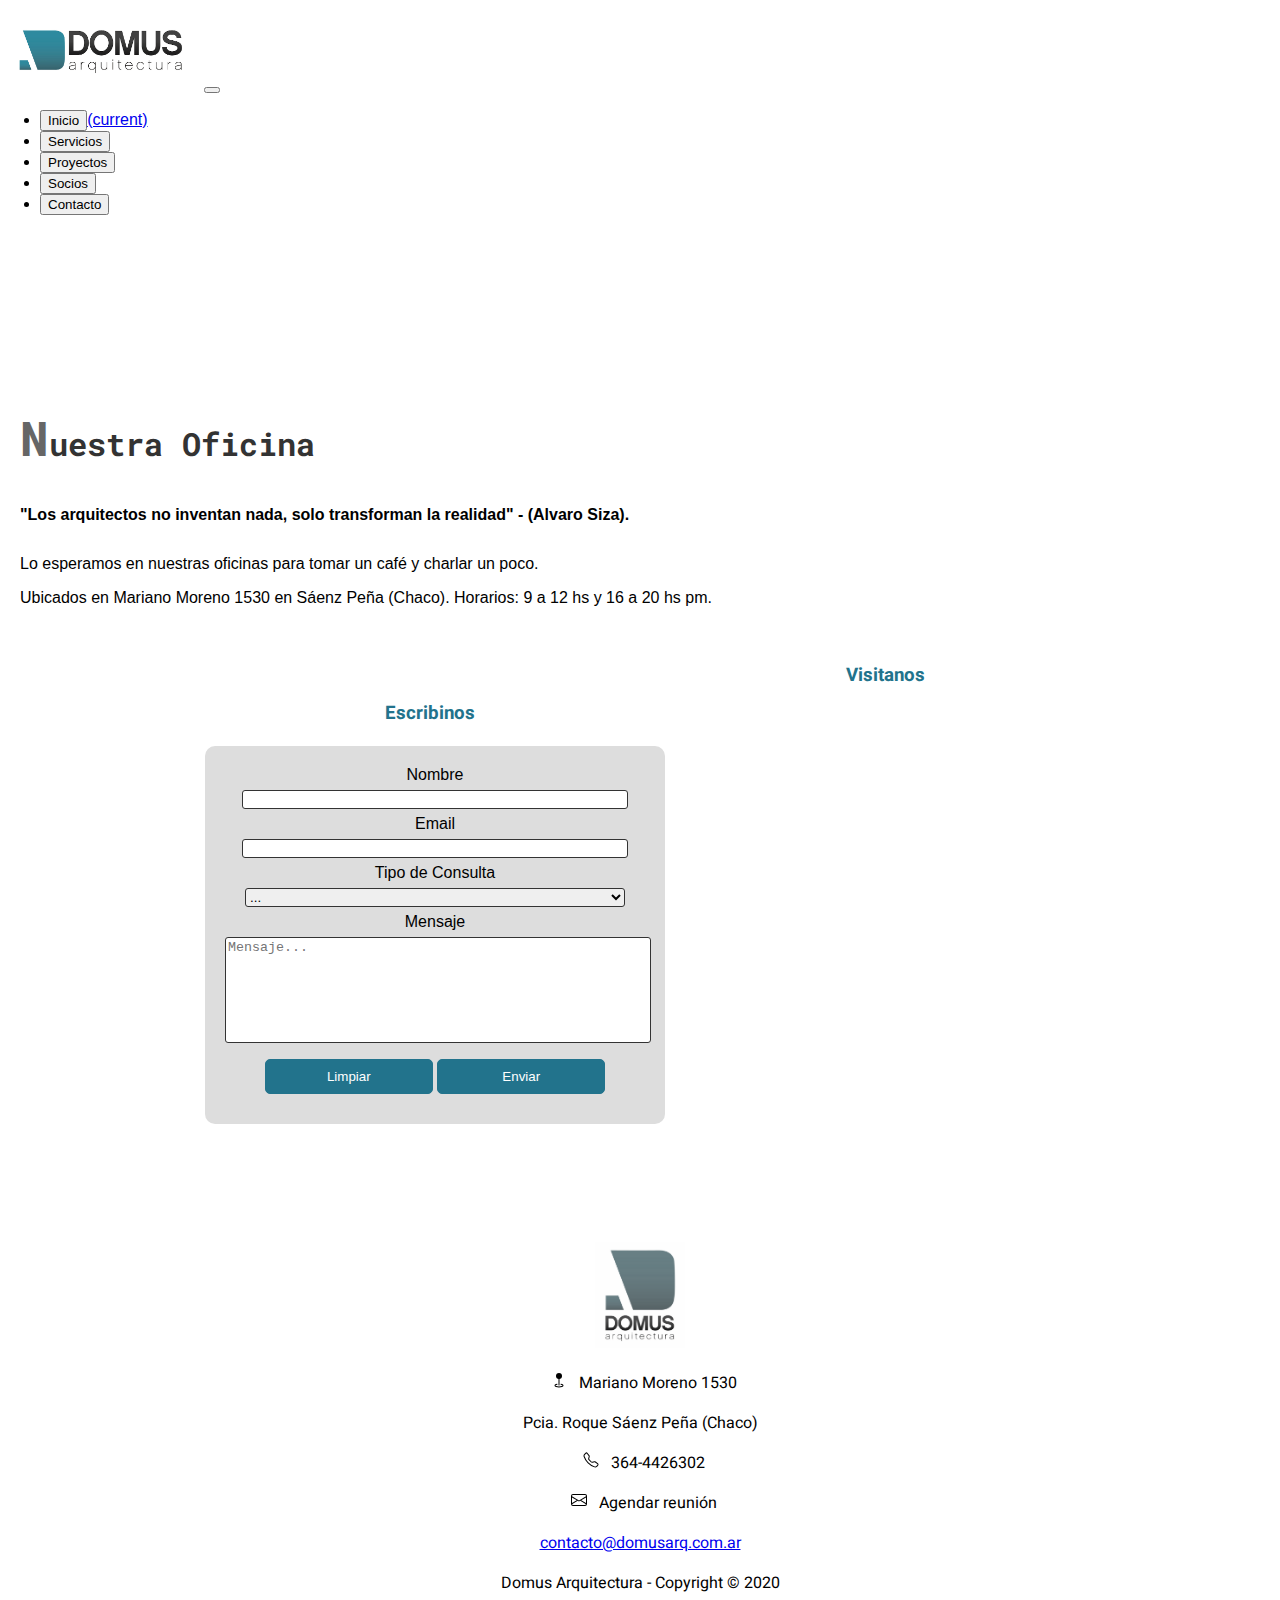
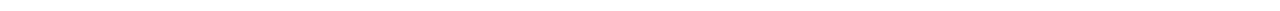
==== contacto.html @ 7592134b "moficacion de footer y menu" ====
<!DOCTYPE html>
<html lang="en">
<head>
	<meta charset="UTF-8">
	<meta name="description" content="Vení a Domus Arquitectura y convirtamos tus ideas en Proyectos">
	<meta name="keywords" content="Domus, Arquitectura, Sáenz Peña, Chaco, Proyectos">
	<title>Domus Arq | Desde Chaco para todo el mundo</title>
	<link rel="stylesheet" href="css/style.css" type="text/css">
	<link href="https://fonts.googleapis.com/css2?family=Heebo:wght@600&family=Roboto+Mono&display=swap" rel="stylesheet">
	<meta name="viewport" content="width=device-width, initial-scale=1.0">
	<link rel="stylesheet" href="https://stackpath.bootstrapcdn.com/bootstrap/4.5.0/css/bootstrap.min.css" integrity="sha384-9aIt2nRpC12Uk9gS9baDl411NQApFmC26EwAOH8WgZl5MYYxFfc+NcPb1dKGj7Sk" crossorigin="anonymous">
</head>
<body>
	<!-- Logo del sitio y menú -->
	<header>
		<nav class="navbar navbar-expand-lg navbar-light bg-white fixed-top">
			<a class="navbar-brand" href="index.html"><img class="header__logo" src="img/logo-domus.jpg" alt="Domus Arquitectura"></a>
			<button class="navbar-toggler" type="button" data-toggle="collapse" data-target="#navbarTogglerDemo02" aria-controls="navbarTogglerDemo02" aria-expanded="false" aria-label="Toggle navigation"><span class="navbar-toggler-icon"></span>
			</button>
	  
			<div class="collapse navbar-collapse pt-2" id="navbarTogglerDemo02">
			  <ul class="navbar-nav ml-auto mt-2 mt-lg-0">
				<li class="nav-item">
				  <a class="nav-link" href="index.html"><button type="button" class="btn btn-outline-info">Inicio</button><span class="sr-only">(current)</span></a>
				</li>
				<li class="nav-item">
				  <a class="nav-link" href="servicios.html"><button type="button" class="btn btn-outline-info">Servicios</button></a>
				</li>
				<li class="nav-item">
				  <a class="nav-link" href="proyectos.html"><button type="button" class="btn btn-outline-info">Proyectos</button></a>
				</li>
				<li class="nav-item">
				  <a class="nav-link" href="nosotros.html"><button type="button" class="btn btn-outline-info">Socios</button></a>
				</li>
				<li class="nav-item">
				  <a class="nav-link" href="contacto.html"><button type="button" class="btn btn-outline-info active">Contacto</button></a>
				</li>
			  </ul>
			</div>
		</nav>
	</header>

	<!-- Cuerpo del Sitio -->
	<main>
		<section>
			<div class="container main__intro">
				<div class="main__intro__titulo"><h1>Nuestra Oficina</h1></div>
					<p class="main__intro__texto">"Los arquitectos no inventan nada, solo transforman la realidad" - (Alvaro Siza).</p>
					<p class="lead">Lo esperamos en nuestras oficinas para tomar un café y charlar un poco.</p>
					<p class="lead">Ubicados en Mariano Moreno 1530 en Sáenz Peña (Chaco). Horarios: 9 a 12 hs y 16 a 20 hs pm. </p>
			</div>
			<div class="seccion__flex">
				<div class="seccion__contacto">
					<h3>Escribinos</h3>
					<form class="form" action="">
						<label for="nombre">Nombre</label>
						<input class="form__input" type="text" name="nombre" id="nombre">

						<label for="email">Email</label>
						<input class="form__input" type="email" name="email" id="email">

						<label for="consulta">Tipo de Consulta</label>
							<select class="form__input__select" name="consulta" id="consulta">
								<option value="">...</option>
								<option value="proyecto">Proyecto</option>
								<option value="direccion">Dirección</option>
								<option value="construccion">Construcción</option>
								<option value="refaccion">Refacción</option>
								<option value="reunion">Reunión</option>
								<option value="otro">Otro</option>
							</select>

						<label for="mensaje">Mensaje</label>
						<textarea class="form__textarea" name="mensaje" id="mensaje" placeholder="Mensaje..."></textarea>

						<input class="form__input" type="reset" name="limpiar" value="Limpiar">
						<input class="form__input" type="submit" name="enviar" value="Enviar">
					</form>
				</div>	
				<div class="contacto">
					<h3>Visitanos</h3>
					<iframe src="https://www.google.com/maps/embed?pb=!1m14!1m8!1m3!1d14247.858679853553!2d-60.4374865!3d-26.7773961!3m2!1i1024!2i768!4f13.1!3m3!1m2!1s0x0%3A0xf08e684f7ecd1f98!2sDomus%20Arquitectura!5e0!3m2!1ses-419!2sar!4v1594146013656!5m2!1ses-419!2sar" width="420" height="450" frameborder="0" style="border:0; border-radius: 10px;" allowfullscreen="" aria-hidden="false" tabindex="0"></iframe>
				</div>
			</div>	
		</section>
	</main>

	<!-- Pie del sitio -->
	<footer class="footer bg-dark text-muted">
		<div class="container">
			<div class="row py-5">
			  <div class="col-md-4">
				<div>
				  <a href="index.html"><img src="img/logo-footer.jpg" class="rounded mx-auto img-thumbnail footer__img" alt="domus arquitectura"></a>
				</div>
			  </div>
			  <div class="col-md-4">
				<p class="font-weight-bold text-white"><svg width="2em" height="1em" viewBox="0 0 16 16" class="bi bi-geo" fill="currentColor" xmlns="http://www.w3.org/2000/svg">
				  <path d="M11 4a3 3 0 1 1-6 0 3 3 0 0 1 6 0z"/>
				  <path d="M7.5 4h1v9a.5.5 0 0 1-1 0V4z"/>
				  <path fill-rule="evenodd" d="M6.489 12.095a.5.5 0 0 1-.383.594c-.565.123-1.003.292-1.286.472-.302.192-.32.321-.32.339 0 .013.005.085.146.21.14.124.372.26.701.382.655.246 1.593.408 2.653.408s1.998-.162 2.653-.408c.329-.123.56-.258.701-.382.14-.125.146-.197.146-.21 0-.018-.018-.147-.32-.339-.283-.18-.721-.35-1.286-.472a.5.5 0 1 1 .212-.977c.63.137 1.193.34 1.61.606.4.253.784.645.784 1.182 0 .402-.219.724-.483.958-.264.235-.618.423-1.013.57-.793.298-1.855.472-3.004.472s-2.21-.174-3.004-.471c-.395-.148-.749-.336-1.013-.571-.264-.234-.483-.556-.483-.958 0-.537.384-.929.783-1.182.418-.266.98-.47 1.611-.606a.5.5 0 0 1 .595.383z"/>
				</svg> Mariano Moreno 1530</p>
				<p>Pcia. Roque Sáenz Peña (Chaco)</p>
				<p class="text-white"><svg width="2em" height="1em" viewBox="0 0 16 16" class="bi bi-telephone" fill="currentColor" xmlns="http://www.w3.org/2000/svg">
				  <path fill-rule="evenodd" d="M3.925 1.745a.636.636 0 0 0-.951-.059l-.97.97c-.453.453-.62 1.095-.421 1.658A16.47 16.47 0 0 0 5.49 10.51a16.471 16.471 0 0 0 6.196 3.907c.563.198 1.205.032 1.658-.421l.97-.97a.636.636 0 0 0-.06-.951l-2.162-1.682a.636.636 0 0 0-.544-.115l-2.052.513a1.636 1.636 0 0 1-1.554-.43L5.64 8.058a1.636 1.636 0 0 1-.43-1.554l.513-2.052a.636.636 0 0 0-.115-.544L3.925 1.745zM2.267.98a1.636 1.636 0 0 1 2.448.153l1.681 2.162c.309.396.418.913.296 1.4l-.513 2.053a.636.636 0 0 0 .167.604L8.65 9.654a.636.636 0 0 0 .604.167l2.052-.513a1.636 1.636 0 0 1 1.401.296l2.162 1.681c.777.604.849 1.753.153 2.448l-.97.97c-.693.693-1.73.998-2.697.658a17.47 17.47 0 0 1-6.571-4.144A17.47 17.47 0 0 1 .639 4.646c-.34-.967-.035-2.004.658-2.698l.97-.969z"/>
				</svg> 364-4426302</p>
			  </div>
			  <div class="col-md-4">
				<p class="font-weight-bold text-white"><svg width="2em" height="1em" viewBox="0 0 16 16" class="bi bi-envelope" fill="currentColor" xmlns="http://www.w3.org/2000/svg">
				  <path fill-rule="evenodd" d="M0 4a2 2 0 0 1 2-2h12a2 2 0 0 1 2 2v8a2 2 0 0 1-2 2H2a2 2 0 0 1-2-2V4zm2-1a1 1 0 0 0-1 1v.217l7 4.2 7-4.2V4a1 1 0 0 0-1-1H2zm13 2.383l-4.758 2.855L15 11.114v-5.73zm-.034 6.878L9.271 8.82 8 9.583 6.728 8.82l-5.694 3.44A1 1 0 0 0 2 13h12a1 1 0 0 0 .966-.739zM1 11.114l4.758-2.876L1 5.383v5.73z"/>
				</svg> Agendar reunión</p>
				<p class="footer__mail"><a class="text-muted" href="mailto:contacto@domusarq.com.ar">contacto@domusarq.com.ar</a></p>
			  </div>
			</div>
			<div class="row py-3 border-top">
			  <p class="font-weight-lighter mx-auto">Domus Arquitectura - Copyright © 2020</p>
			</div>
		</div>
	</footer>

	<script src="https://code.jquery.com/jquery-3.5.1.slim.min.js" integrity="sha384-DfXdz2htPH0lsSSs5nCTpuj/zy4C+OGpamoFVy38MVBnE+IbbVYUew+OrCXaRkfj" crossorigin="anonymous"></script>
	<script src="https://cdn.jsdelivr.net/npm/popper.js@1.16.0/dist/umd/popper.min.js" integrity="sha384-Q6E9RHvbIyZFJoft+2mJbHaEWldlvI9IOYy5n3zV9zzTtmI3UksdQRVvoxMfooAo" crossorigin="anonymous"></script>
	<script src="https://stackpath.bootstrapcdn.com/bootstrap/4.5.0/js/bootstrap.min.js" integrity="sha384-OgVRvuATP1z7JjHLkuOU7Xw704+h835Lr+6QL9UvYjZE3Ipu6Tp75j7Bh/kR0JKI" crossorigin="anonymous"></script>
</body>
</html>
---- css/style.css ----
@charset "UTF-8";
/* Colores */
/* Tipografías */
/* Estilos Generales */
body {
  margin: 0px;
  padding: 0px;
  font-family: Arial, Helvetica, sans-serif; }

h1 {
  color: #333333;
  font-family: "Roboto Mono", monospace; }

h2 {
  color: #22738C;
  font-family: "Roboto Mono", monospace; }

h3 {
  color: #22738C;
  font-family: "Heebo", sans-serif; }

/* Header General */
.header__logo {
  width: 200px;
  margin-top: 10px; }

/* Intro General */
.main__intro {
  padding: 20px;
  margin-top: 150px; }
  .main__intro .main__intro__titulo::first-letter {
    font-size: 3rem;
    color: #666666; }
  .main__intro .main__intro__texto {
    font-weight: bold;
    line-height: 3; }

/* Bloque Flex General */
.seccion__flex {
  display: flex;
  flex-wrap: wrap;
  justify-content: center;
  align-items: center;
  text-align: center; }
  .seccion__flex .seccion__flex__proyecto {
    width: 250px;
    height: auto;
    border: 1px solid grey;
    border-radius: 5px;
    margin: 30px;
    padding: 20px; }
  .seccion__flex .seccion__flex__img {
    width: 200px;
    margin-bottom: 15px; }

/* Nosotros General */
.card {
  width: 250px; }

/* Header Home */
.header__intro {
  height: 700px;
  padding: 200px 20px 0 20px;
  margin-top: 100px;
  background-image: url("../img/fondo-intro.jpg");
  background-position: center;
  background-size: cover;
  text-align: center; }
  .header__intro .header__intro__titulo {
    font-size: 50px;
    background-color: white; }
  .header__intro .header__intro__boton {
    text-decoration: none;
    text-transform: uppercase;
    color: #333333;
    font-family: "Roboto Mono", monospace;
    background-color: white;
    border-radius: 5px; }

/* Servicios Home */
.seccion__servicios {
  height: 100%;
  padding: 100px 20px 100px 20px;
  text-align: center; }

/* Proyectos Home */
.seccion__proyectos {
  height: 630px;
  padding: 80px 20px 0 20px;
  background-color: #dae1e7;
  text-align: center;
  background-image: linear-gradient(#dae1e7, white); }
  .seccion__proyectos .grid__proyectos {
    display: grid;
    width: 100%;
    height: 430px;
    grid-template-columns: 25% 25% 25% 25%;
    grid-template-rows: 33% 33% 33%;
    grid-gap: 5px;
    justify-content: stretch; }
  .seccion__proyectos .grid__proyecto__img {
    width: 100%;
    height: 100%;
    object-fit: cover;
    border-radius: 5px;
    opacity: 0.7; }
  .seccion__proyectos .grid__proyecto__img:hover {
    opacity: 1;
    transform: translate(2px, 2px); }
  .seccion__proyectos .grid__proyecto__img__vertical1 {
    grid-row: 1 / 3; }
  .seccion__proyectos .grid__proyecto__img__vertical2 {
    grid-row: 2 / 4; }
  .seccion__proyectos .grid__proyecto__img__horizontal {
    grid-column: 3 / 5; }

/* Contacto */
.seccion__contacto {
  width: 450px;
  padding: 20px; }

.form {
  width: 420px;
  padding: 20px;
  border-radius: 10px;
  margin: auto;
  background-color: #ddd; }
  .form .form__estilos__bordes, .form .form__input[type="text"], .form .form__input[type="email"], .form .form__input__select, .form .form__textarea {
    border: 1px solid #333333;
    border-radius: 3px;
    margin: 6px 0; }
  .form .form__input[type="text"], .form .form__input[type="email"], .form .form__input__select {
    width: 380px; }
  .form .form__textarea {
    width: 100%;
    height: 100px;
    resize: none;
    display: block; }
  .form .form__input[type="submit"], .form .form__input[type="reset"] {
    width: 40%;
    height: 35px;
    border: 1px solid #22738C;
    border-radius: 5px;
    color: #fff;
    background-color: #22738C;
    margin: 10px 0; }
  .form .form__input[type="submit"]:hover {
    cursor: pointer;
    background-color: #22738C; }

/* Footer */
.footer {
  font-family: "Heebo", sans-serif;
  text-align: center;
  margin-top: 80px; }
  .footer .footer__img {
    width: 90px;
    filter: grayscale(80%); }
  .footer .footer__img:hover {
    filter: none; }

.footer__datos--dir {
  color: lightgrey; }

.footer__datos--tel {
  color: black; }

.footer__datos--rrss {
  color: #17a2b8; }
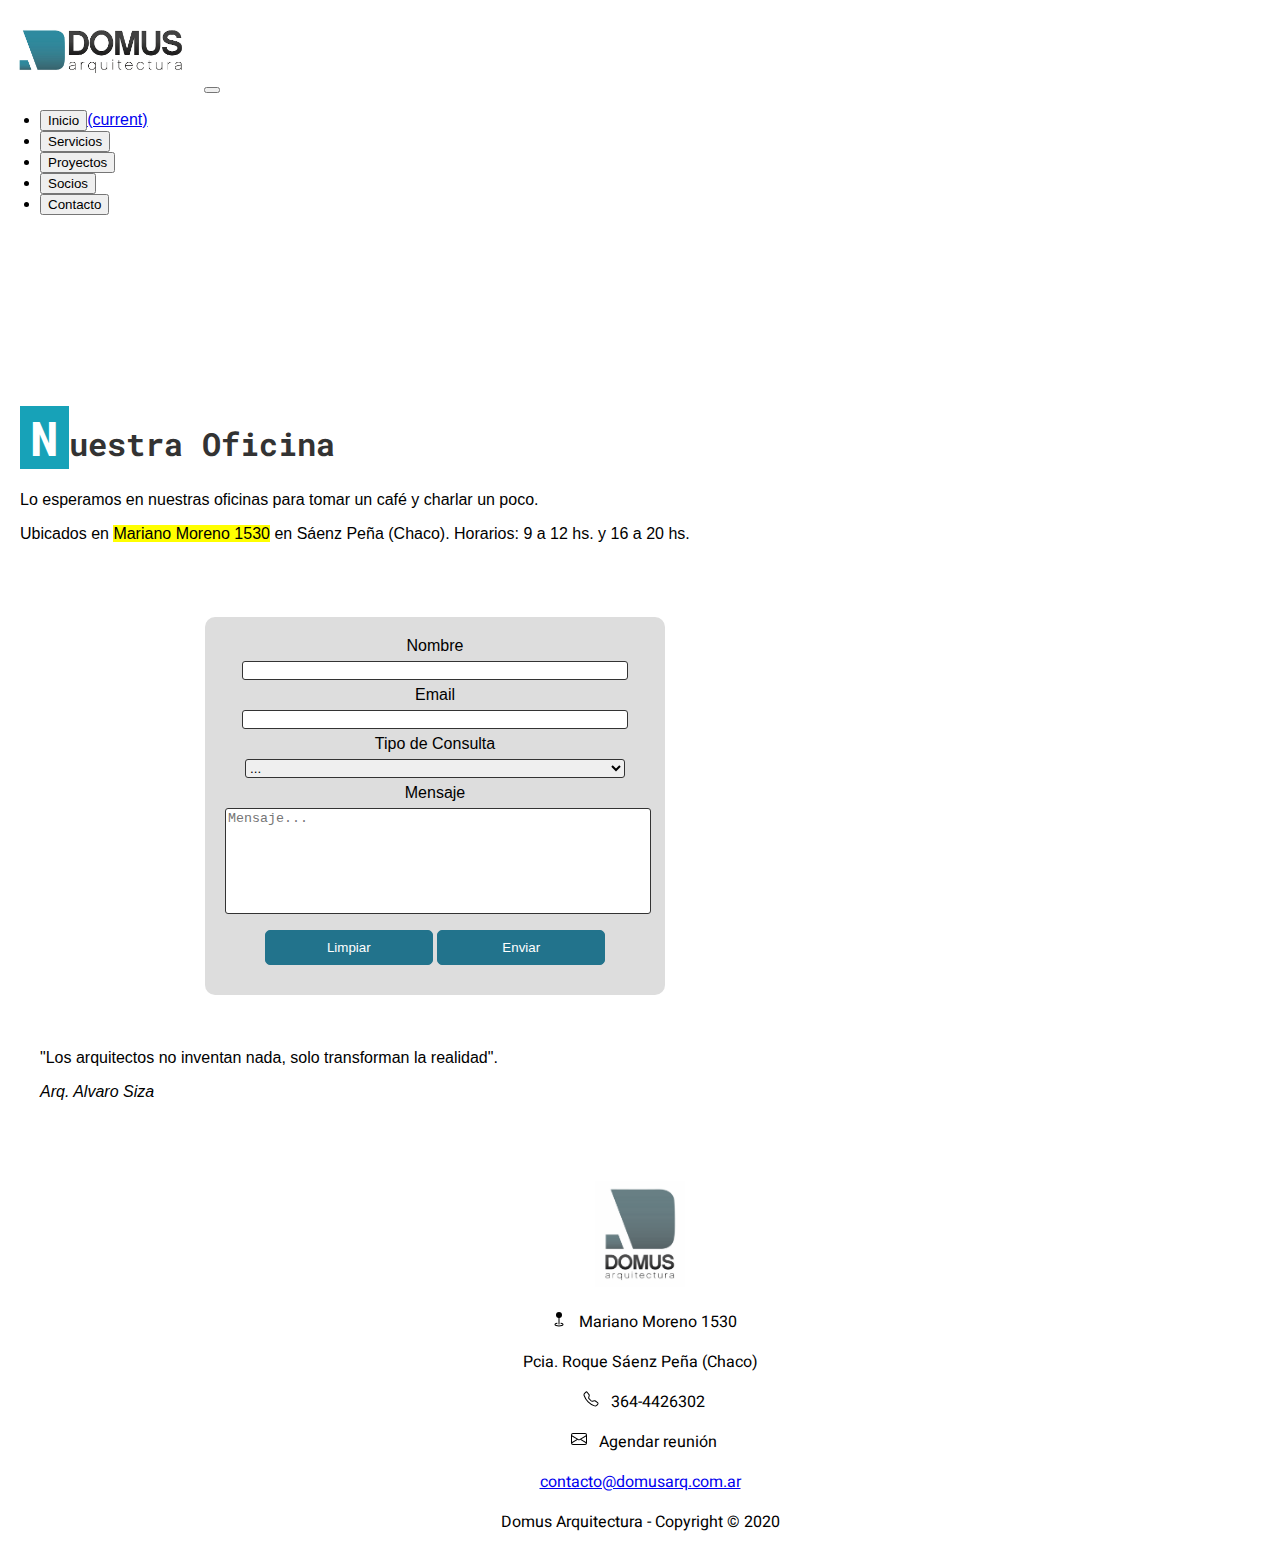
==== commit 8912c809: "modificaciones varias" ====
--- a/contacto.html
+++ b/contacto.html
@@ -44,14 +44,14 @@
 	<main>
 		<section>
 			<div class="container main__intro">
-				<div class="main__intro__titulo"><h1>Nuestra Oficina</h1></div>
-					<p class="main__intro__texto">"Los arquitectos no inventan nada, solo transforman la realidad" - (Alvaro Siza).</p>
-					<p class="lead">Lo esperamos en nuestras oficinas para tomar un café y charlar un poco.</p>
-					<p class="lead">Ubicados en Mariano Moreno 1530 en Sáenz Peña (Chaco). Horarios: 9 a 12 hs y 16 a 20 hs pm. </p>
+				<div class="main__intro__titulo mb-5">
+					<h1>Nuestra Oficina</h1>
+				</div>
+				<p class="lead">Lo esperamos en nuestras oficinas para tomar un café y charlar un poco.</p>
+				<p class="lead">Ubicados en <mark>Mariano Moreno 1530</mark> en Sáenz Peña (Chaco). Horarios: 9 a 12 hs. y 16 a 20 hs.</p>
 			</div>
 			<div class="seccion__flex">
 				<div class="seccion__contacto">
-					<h3>Escribinos</h3>
 					<form class="form" action="">
 						<label for="nombre">Nombre</label>
 						<input class="form__input" type="text" name="nombre" id="nombre">
@@ -78,10 +78,20 @@
 					</form>
 				</div>	
 				<div class="contacto">
-					<h3>Visitanos</h3>
 					<iframe src="https://www.google.com/maps/embed?pb=!1m14!1m8!1m3!1d14247.858679853553!2d-60.4374865!3d-26.7773961!3m2!1i1024!2i768!4f13.1!3m3!1m2!1s0x0%3A0xf08e684f7ecd1f98!2sDomus%20Arquitectura!5e0!3m2!1ses-419!2sar!4v1594146013656!5m2!1ses-419!2sar" width="420" height="450" frameborder="0" style="border:0; border-radius: 10px;" allowfullscreen="" aria-hidden="false" tabindex="0"></iframe>
 				</div>
 			</div>	
+
+			<div class="container pt-3">
+				<div class="row">
+					<div class="card-body">
+						<blockquote class="blockquote mb-0">
+						  <p>"Los arquitectos no inventan nada, solo transforman la realidad".</p>
+						  <footer class="blockquote-footer"><cite>Arq. Alvaro Siza</cite></footer>
+						</blockquote>
+					  </div>
+				</div>
+			</div>
 		</section>
 	</main>
 
@@ -90,7 +100,7 @@
 		<div class="container">
 			<div class="row py-5">
 			  <div class="col-md-4">
-				<div>
+				<div class="pb-4">
 				  <a href="index.html"><img src="img/logo-footer.jpg" class="rounded mx-auto img-thumbnail footer__img" alt="domus arquitectura"></a>
 				</div>
 			  </div>
--- a/css/style.css
+++ b/css/style.css
@@ -30,7 +30,9 @@
   margin-top: 150px; }
   .main__intro .main__intro__titulo::first-letter {
     font-size: 3rem;
-    color: #666666; }
+    color: white;
+    background-color: #17a2b8;
+    padding: 0 10px 0 10px; }
   .main__intro .main__intro__texto {
     font-weight: bold;
     line-height: 3; }
@@ -59,23 +61,50 @@
 
 /* Header Home */
 .header__intro {
-  height: 700px;
-  padding: 200px 20px 0 20px;
+  height: 750px;
+  padding: 200px 100px 0 100px;
   margin-top: 100px;
   background-image: url("../img/fondo-intro.jpg");
   background-position: center;
+  background-attachment: fixed;
+  background-repeat: no-repeat;
   background-size: cover;
   text-align: center; }
-  .header__intro .header__intro__titulo {
-    font-size: 50px;
-    background-color: white; }
+  .header__intro .header__intro__info {
+    padding: 30px;
+    background-color: rgba(255, 255, 255, 0.8); }
   .header__intro .header__intro__boton {
     text-decoration: none;
     text-transform: uppercase;
-    color: #333333;
     font-family: "Roboto Mono", monospace;
-    background-color: white;
-    border-radius: 5px; }
+    font-size: 15px;
+    padding: 10px;
+    border-radius: 5px;
+    background-color: rgba(128, 128, 128, 0.8); }
+  .header__intro .word {
+    background-color: #22738C;
+    font-family: "Roboto Mono", monospace;
+    font-size: 30px;
+    color: white;
+    line-height: 1.4em;
+    height: 1.4em;
+    padding: 0 14px 0 7px;
+    display: inline-block;
+    vertical-align: middle;
+    position: relative; }
+  .header__intro .word:before {
+    content: '';
+    background-color: black;
+    width: 1px;
+    position: absolute;
+    top: 5px;
+    bottom: 5px;
+    right: 7px; }
+
+@media screen and (max-width: 600px) {
+  .header__intro {
+    padding: 200px 20px 0 20px;
+    margin-top: 50px; } }
 
 /* Servicios Home */
 .seccion__servicios {
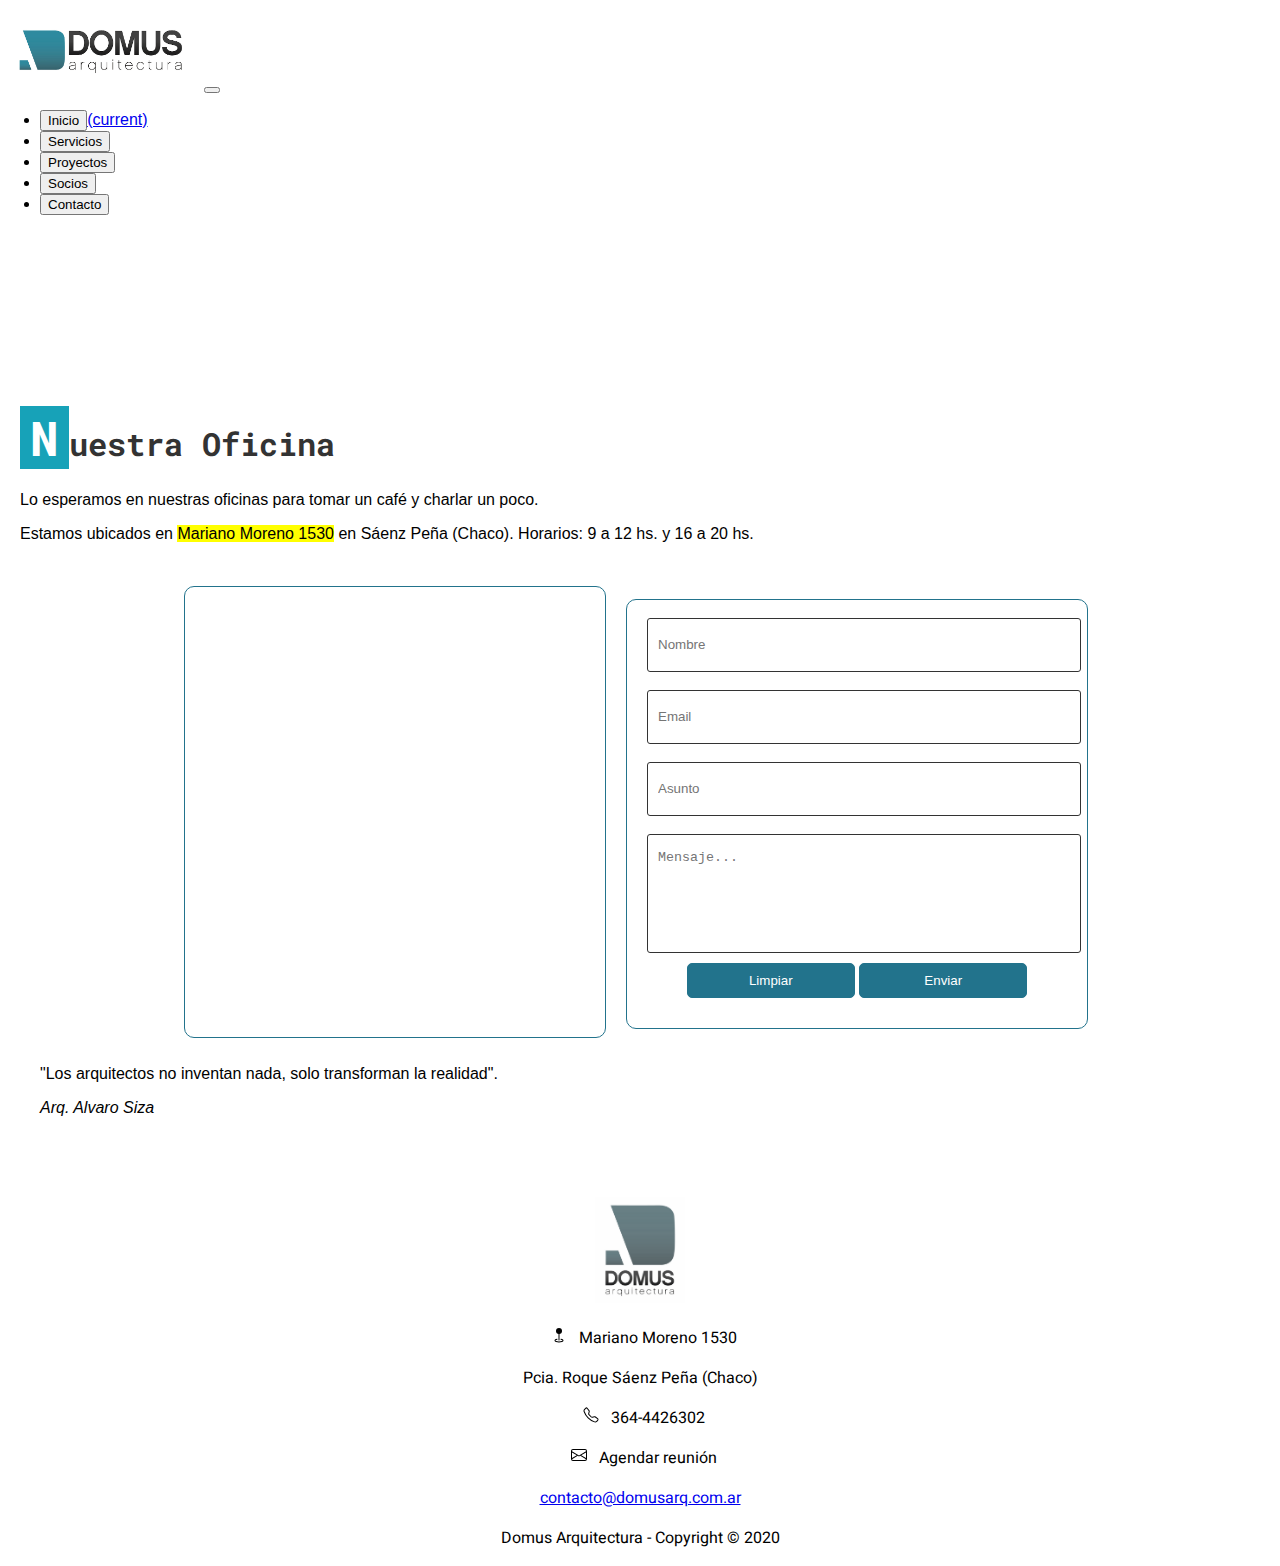
==== commit 4b30a421: "seguimos con los cambios" ====
--- a/contacto.html
+++ b/contacto.html
@@ -48,27 +48,22 @@
 					<h1>Nuestra Oficina</h1>
 				</div>
 				<p class="lead">Lo esperamos en nuestras oficinas para tomar un café y charlar un poco.</p>
-				<p class="lead">Ubicados en <mark>Mariano Moreno 1530</mark> en Sáenz Peña (Chaco). Horarios: 9 a 12 hs. y 16 a 20 hs.</p>
+				<p class="lead">Estamos ubicados en <mark>Mariano Moreno 1530</mark> en Sáenz Peña (Chaco). Horarios: 9 a 12 hs. y 16 a 20 hs.</p>
 			</div>
 			<div class="seccion__flex">
+				<div class="contacto">
+					<iframe src="https://www.google.com/maps/embed?pb=!1m14!1m8!1m3!1d14247.858679853553!2d-60.4374865!3d-26.7773961!3m2!1i1024!2i768!4f13.1!3m3!1m2!1s0x0%3A0xf08e684f7ecd1f98!2sDomus%20Arquitectura!5e0!3m2!1ses-419!2sar!4v1594146013656!5m2!1ses-419!2sar" width="420" height="450" frameborder="0" style="border: 1px solid #22738C; border-radius: 10px;" allowfullscreen="" aria-hidden="false" tabindex="0"></iframe>
+				</div>
 				<div class="seccion__contacto">
 					<form class="form" action="">
 						<label for="nombre">Nombre</label>
-						<input class="form__input" type="text" name="nombre" id="nombre">
+						<input class="form__input" type="text" name="nombre" id="nombre" placeholder="Nombre">
 
 						<label for="email">Email</label>
-						<input class="form__input" type="email" name="email" id="email">
+						<input class="form__input" type="email" name="email" id="email" placeholder="Email">
 
-						<label for="consulta">Tipo de Consulta</label>
-							<select class="form__input__select" name="consulta" id="consulta">
-								<option value="">...</option>
-								<option value="proyecto">Proyecto</option>
-								<option value="direccion">Dirección</option>
-								<option value="construccion">Construcción</option>
-								<option value="refaccion">Refacción</option>
-								<option value="reunion">Reunión</option>
-								<option value="otro">Otro</option>
-							</select>
+						<label for="subjet">Asunto</label>
+						<input class="form__input" type="text" name="subjet" id="subjet" placeholder="Asunto">
 
 						<label for="mensaje">Mensaje</label>
 						<textarea class="form__textarea" name="mensaje" id="mensaje" placeholder="Mensaje..."></textarea>
@@ -77,9 +72,6 @@
 						<input class="form__input" type="submit" name="enviar" value="Enviar">
 					</form>
 				</div>	
-				<div class="contacto">
-					<iframe src="https://www.google.com/maps/embed?pb=!1m14!1m8!1m3!1d14247.858679853553!2d-60.4374865!3d-26.7773961!3m2!1i1024!2i768!4f13.1!3m3!1m2!1s0x0%3A0xf08e684f7ecd1f98!2sDomus%20Arquitectura!5e0!3m2!1ses-419!2sar!4v1594146013656!5m2!1ses-419!2sar" width="420" height="450" frameborder="0" style="border:0; border-radius: 10px;" allowfullscreen="" aria-hidden="false" tabindex="0"></iframe>
-				</div>
 			</div>	
 
 			<div class="container pt-3">
--- a/css/style.css
+++ b/css/style.css
@@ -15,7 +15,7 @@
   color: #22738C;
   font-family: "Roboto Mono", monospace; }
 
-h3 {
+h3, h5 {
   color: #22738C;
   font-family: "Heebo", sans-serif; }
 
@@ -116,9 +116,7 @@
 .seccion__proyectos {
   height: 630px;
   padding: 80px 20px 0 20px;
-  background-color: #dae1e7;
-  text-align: center;
-  background-image: linear-gradient(#dae1e7, white); }
+  text-align: center; }
   .seccion__proyectos .grid__proyectos {
     display: grid;
     width: 100%;
@@ -150,19 +148,23 @@
 
 .form {
   width: 420px;
-  padding: 20px;
+  padding: 0 20px 20px 20px;
+  font-weight: bold;
+  border: 1px solid #22738C;
   border-radius: 10px;
   margin: auto;
-  background-color: #ddd; }
-  .form .form__estilos__bordes, .form .form__input[type="text"], .form .form__input[type="email"], .form .form__input__select, .form .form__textarea {
+  color: white; }
+  .form .form__estilos__bordes, .form .form__input[type="text"], .form .form__input[type="email"], .form .form__input[type="subjet"], .form .form__textarea {
     border: 1px solid #333333;
     border-radius: 3px;
-    margin: 6px 0; }
-  .form .form__input[type="text"], .form .form__input[type="email"], .form .form__input__select {
-    width: 380px; }
+    padding-left: 10px; }
+  .form .form__input[type="text"], .form .form__input[type="email"], .form .form__input[type="subjet"] {
+    width: 100%;
+    height: 50px; }
   .form .form__textarea {
     width: 100%;
     height: 100px;
+    padding-top: 15px;
     resize: none;
     display: block; }
   .form .form__input[type="submit"], .form .form__input[type="reset"] {
@@ -170,7 +172,7 @@
     height: 35px;
     border: 1px solid #22738C;
     border-radius: 5px;
-    color: #fff;
+    color: white;
     background-color: #22738C;
     margin: 10px 0; }
   .form .form__input[type="submit"]:hover {
@@ -187,12 +189,3 @@
     filter: grayscale(80%); }
   .footer .footer__img:hover {
     filter: none; }
-
-.footer__datos--dir {
-  color: lightgrey; }
-
-.footer__datos--tel {
-  color: black; }
-
-.footer__datos--rrss {
-  color: #17a2b8; }
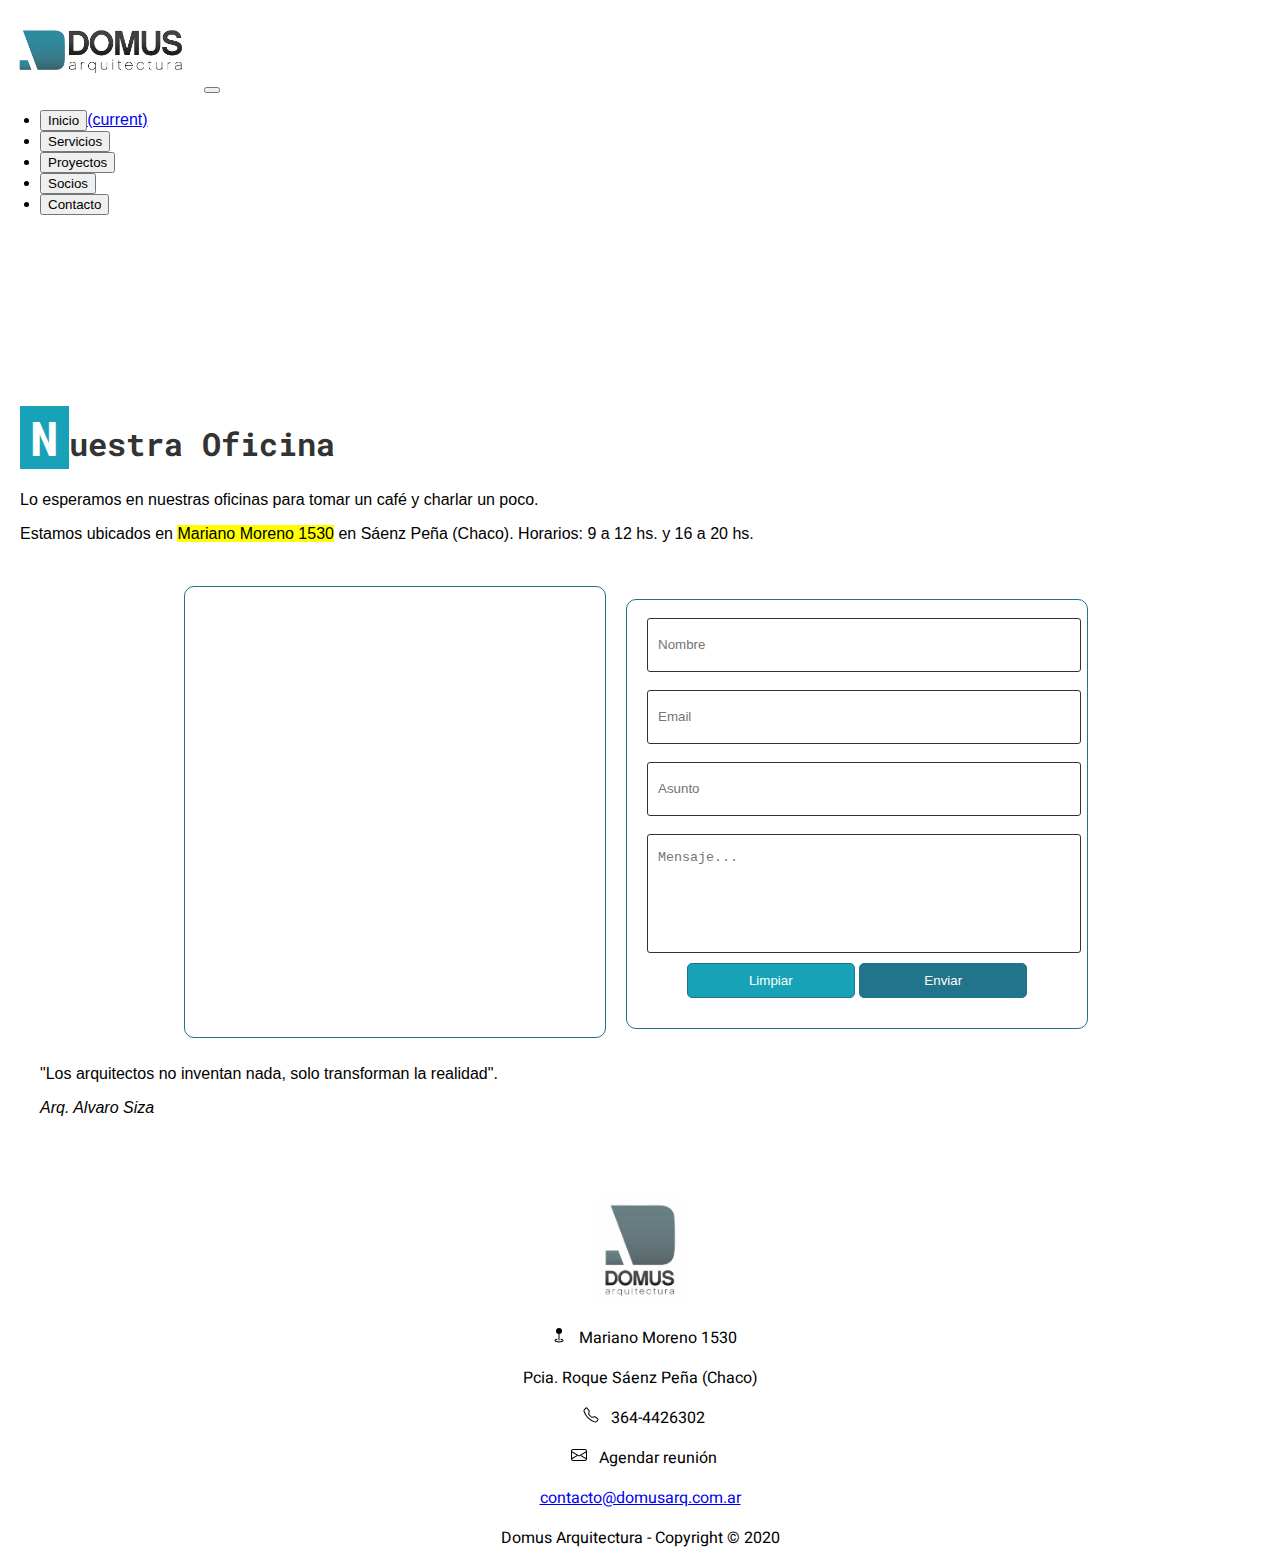
==== commit 322a7c5c: "cambios en servicios y contacto" ====
--- a/contacto.html
+++ b/contacto.html
@@ -50,30 +50,31 @@
 				<p class="lead">Lo esperamos en nuestras oficinas para tomar un café y charlar un poco.</p>
 				<p class="lead">Estamos ubicados en <mark>Mariano Moreno 1530</mark> en Sáenz Peña (Chaco). Horarios: 9 a 12 hs. y 16 a 20 hs.</p>
 			</div>
-			<div class="seccion__flex">
-				<div class="contacto">
-					<iframe src="https://www.google.com/maps/embed?pb=!1m14!1m8!1m3!1d14247.858679853553!2d-60.4374865!3d-26.7773961!3m2!1i1024!2i768!4f13.1!3m3!1m2!1s0x0%3A0xf08e684f7ecd1f98!2sDomus%20Arquitectura!5e0!3m2!1ses-419!2sar!4v1594146013656!5m2!1ses-419!2sar" width="420" height="450" frameborder="0" style="border: 1px solid #22738C; border-radius: 10px;" allowfullscreen="" aria-hidden="false" tabindex="0"></iframe>
-				</div>
-				<div class="seccion__contacto">
-					<form class="form" action="">
-						<label for="nombre">Nombre</label>
-						<input class="form__input" type="text" name="nombre" id="nombre" placeholder="Nombre">
+			<div class="container">
+				<div class="seccion__flex">
+					<div class="contacto">
+						<iframe src="https://www.google.com/maps/embed?pb=!1m14!1m8!1m3!1d14247.858679853553!2d-60.4374865!3d-26.7773961!3m2!1i1024!2i768!4f13.1!3m3!1m2!1s0x0%3A0xf08e684f7ecd1f98!2sDomus%20Arquitectura!5e0!3m2!1ses-419!2sar!4v1594146013656!5m2!1ses-419!2sar" width="420" height="450" frameborder="0" style="border: 1px solid #22738C; border-radius: 10px;" allowfullscreen="" aria-hidden="false" tabindex="0"></iframe>
+					</div>
+					<div class="seccion__contacto">
+						<form class="form" action="">
+							<label for="nombre">Nombre</label>
+							<input class="form__input" type="text" name="nombre" id="nombre" placeholder="Nombre" required>
 
-						<label for="email">Email</label>
-						<input class="form__input" type="email" name="email" id="email" placeholder="Email">
+							<label for="email">Email</label>
+							<input class="form__input" type="email" name="email" id="email" placeholder="Email" required>
 
-						<label for="subjet">Asunto</label>
-						<input class="form__input" type="text" name="subjet" id="subjet" placeholder="Asunto">
+							<label for="subjet">Asunto</label>
+							<input class="form__input" type="text" name="subjet" id="subjet" placeholder="Asunto" required>
 
-						<label for="mensaje">Mensaje</label>
-						<textarea class="form__textarea" name="mensaje" id="mensaje" placeholder="Mensaje..."></textarea>
+							<label for="mensaje">Mensaje</label>
+							<textarea class="form__textarea" name="mensaje" id="mensaje" placeholder="Mensaje..." required></textarea>
 
-						<input class="form__input" type="reset" name="limpiar" value="Limpiar">
-						<input class="form__input" type="submit" name="enviar" value="Enviar">
-					</form>
+							<input class="form__input" type="reset" name="limpiar" value="Limpiar">
+							<input class="form__input" type="submit" name="enviar" value="Enviar">
+						</form>
+					</div>	
 				</div>	
-			</div>	
-
+			</div>
 			<div class="container pt-3">
 				<div class="row">
 					<div class="card-body">
--- a/css/style.css
+++ b/css/style.css
@@ -47,7 +47,7 @@
   .seccion__flex .seccion__flex__proyecto {
     width: 250px;
     height: auto;
-    border: 1px solid grey;
+    border: 1px solid rgba(128, 128, 128, 0.5);
     border-radius: 5px;
     margin: 30px;
     padding: 20px; }
@@ -109,7 +109,7 @@
 /* Servicios Home */
 .seccion__servicios {
   height: 100%;
-  padding: 100px 20px 100px 20px;
+  padding: 100px 30px 100px 30px;
   text-align: center; }
 
 /* Proyectos Home */
@@ -175,9 +175,8 @@
     color: white;
     background-color: #22738C;
     margin: 10px 0; }
-  .form .form__input[type="submit"]:hover {
-    cursor: pointer;
-    background-color: #22738C; }
+  .form .form__input[type="reset"] {
+    background-color: #17a2b8; }
 
 /* Footer */
 .footer {
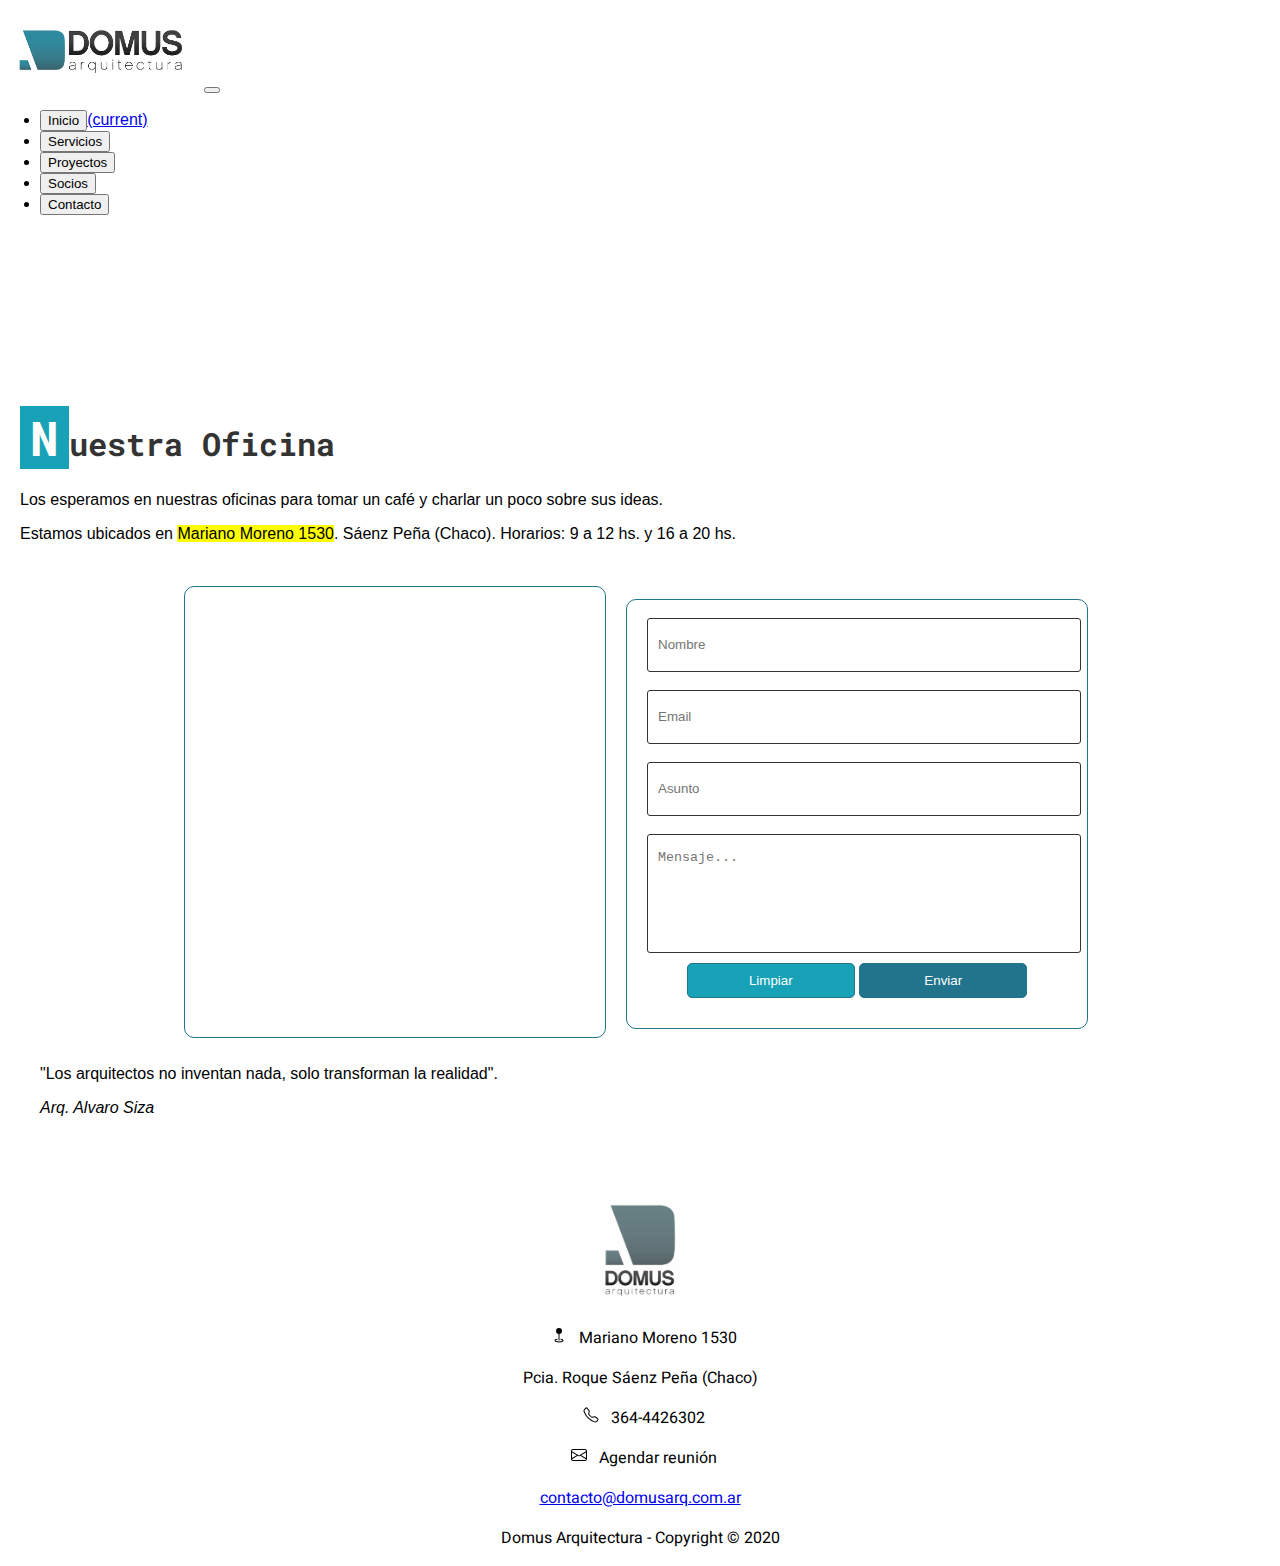
==== commit ec0abe64: "cambios varios" ====
--- a/contacto.html
+++ b/contacto.html
@@ -47,8 +47,8 @@
 				<div class="main__intro__titulo mb-5">
 					<h1>Nuestra Oficina</h1>
 				</div>
-				<p class="lead">Lo esperamos en nuestras oficinas para tomar un café y charlar un poco.</p>
-				<p class="lead">Estamos ubicados en <mark>Mariano Moreno 1530</mark> en Sáenz Peña (Chaco). Horarios: 9 a 12 hs. y 16 a 20 hs.</p>
+				<p class="lead">Los esperamos en nuestras oficinas para tomar un café y charlar un poco sobre sus ideas.</p>
+				<p class="lead">Estamos ubicados en <mark>Mariano Moreno 1530</mark>. Sáenz Peña (Chaco). Horarios: 9 a 12 hs. y 16 a 20 hs.</p>
 			</div>
 			<div class="container">
 				<div class="seccion__flex">
@@ -56,7 +56,7 @@
 						<iframe src="https://www.google.com/maps/embed?pb=!1m14!1m8!1m3!1d14247.858679853553!2d-60.4374865!3d-26.7773961!3m2!1i1024!2i768!4f13.1!3m3!1m2!1s0x0%3A0xf08e684f7ecd1f98!2sDomus%20Arquitectura!5e0!3m2!1ses-419!2sar!4v1594146013656!5m2!1ses-419!2sar" width="420" height="450" frameborder="0" style="border: 1px solid #22738C; border-radius: 10px;" allowfullscreen="" aria-hidden="false" tabindex="0"></iframe>
 					</div>
 					<div class="seccion__contacto">
-						<form class="form" action="">
+						<form class="form" method="POST" action="phpmailer/enviodecorreo/envio.php">
 							<label for="nombre">Nombre</label>
 							<input class="form__input" type="text" name="nombre" id="nombre" placeholder="Nombre" required>
 
--- a/css/style.css
+++ b/css/style.css
@@ -23,6 +23,12 @@
 .header__logo {
   width: 200px;
   margin-top: 10px; }
+
+@media screen and (max-width: 992px) {
+  .navbar-nav {
+    align-items: center; }
+    .navbar-nav .nav-item .btn {
+      width: 150px; } }
 
 /* Intro General */
 .main__intro {
@@ -33,9 +39,6 @@
     color: white;
     background-color: #17a2b8;
     padding: 0 10px 0 10px; }
-  .main__intro .main__intro__texto {
-    font-weight: bold;
-    line-height: 3; }
 
 /* Bloque Flex General */
 .seccion__flex {
@@ -53,11 +56,9 @@
     padding: 20px; }
   .seccion__flex .seccion__flex__img {
     width: 200px;
-    margin-bottom: 15px; }
-
-/* Nosotros General */
-.card {
-  width: 250px; }
+    height: 180px;
+    margin-bottom: 15px;
+    object-fit: cover; }
 
 /* Header Home */
 .header__intro {
@@ -141,7 +142,19 @@
   .seccion__proyectos .grid__proyecto__img__horizontal {
     grid-column: 3 / 5; }
 
-/* Contacto */
+@media screen and (max-width: 576px) {
+  .seccion__proyectos {
+    height: 100%; }
+    .seccion__proyectos .grid__proyectos {
+      display: inline; }
+    .seccion__proyectos .grid__proyecto__img {
+      padding: 5px; } }
+
+/* Página Nosotros */
+.card {
+  width: 250px; }
+
+/* Página Contacto */
 .seccion__contacto {
   width: 450px;
   padding: 20px; }
@@ -178,7 +191,7 @@
   .form .form__input[type="reset"] {
     background-color: #17a2b8; }
 
-/* Footer */
+/* Footer General */
 .footer {
   font-family: "Heebo", sans-serif;
   text-align: center;
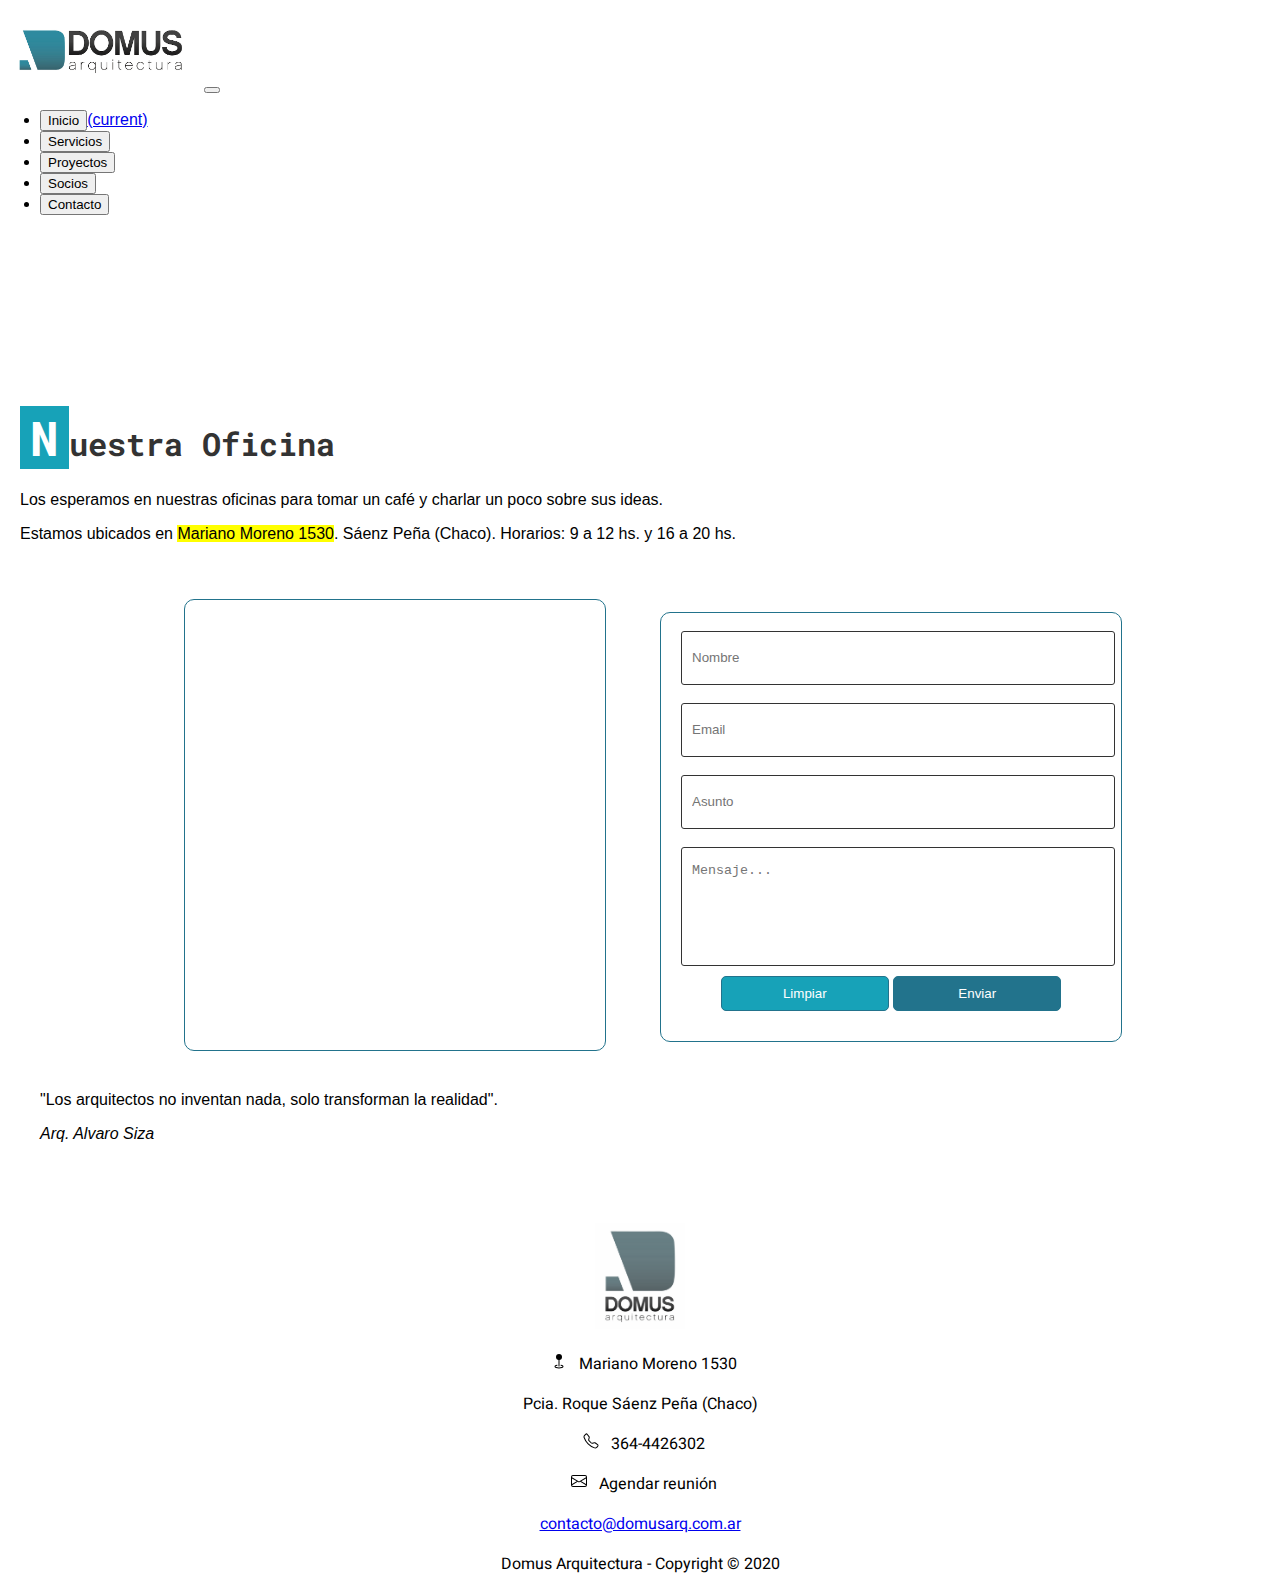
==== commit 0d8b5215: "siguen los cambios" ====
--- a/contacto.html
+++ b/contacto.html
@@ -52,11 +52,11 @@
 			</div>
 			<div class="container">
 				<div class="seccion__flex">
-					<div class="contacto">
+					<div class="seccion__contacto">
 						<iframe src="https://www.google.com/maps/embed?pb=!1m14!1m8!1m3!1d14247.858679853553!2d-60.4374865!3d-26.7773961!3m2!1i1024!2i768!4f13.1!3m3!1m2!1s0x0%3A0xf08e684f7ecd1f98!2sDomus%20Arquitectura!5e0!3m2!1ses-419!2sar!4v1594146013656!5m2!1ses-419!2sar" width="420" height="450" frameborder="0" style="border: 1px solid #22738C; border-radius: 10px;" allowfullscreen="" aria-hidden="false" tabindex="0"></iframe>
 					</div>
 					<div class="seccion__contacto">
-						<form class="form" method="POST" action="phpmailer/enviodecorreo/envio.php">
+						<form class="form" method="POST" action="">
 							<label for="nombre">Nombre</label>
 							<input class="form__input" type="text" name="nombre" id="nombre" placeholder="Nombre" required>
 
--- a/css/style.css
+++ b/css/style.css
@@ -82,7 +82,7 @@
     padding: 10px;
     border-radius: 5px;
     background-color: rgba(128, 128, 128, 0.8); }
-  .header__intro .word {
+  .header__intro .header__intro__word {
     background-color: #22738C;
     font-family: "Roboto Mono", monospace;
     font-size: 30px;
@@ -93,7 +93,7 @@
     display: inline-block;
     vertical-align: middle;
     position: relative; }
-  .header__intro .word:before {
+  .header__intro .header__intro__word:before {
     content: '';
     background-color: black;
     width: 1px;
@@ -150,7 +150,7 @@
     .seccion__proyectos .grid__proyecto__img {
       padding: 5px; } }
 
-/* Página Nosotros */
+/* Página Nosotros / Socios */
 .card {
   width: 250px; }
 
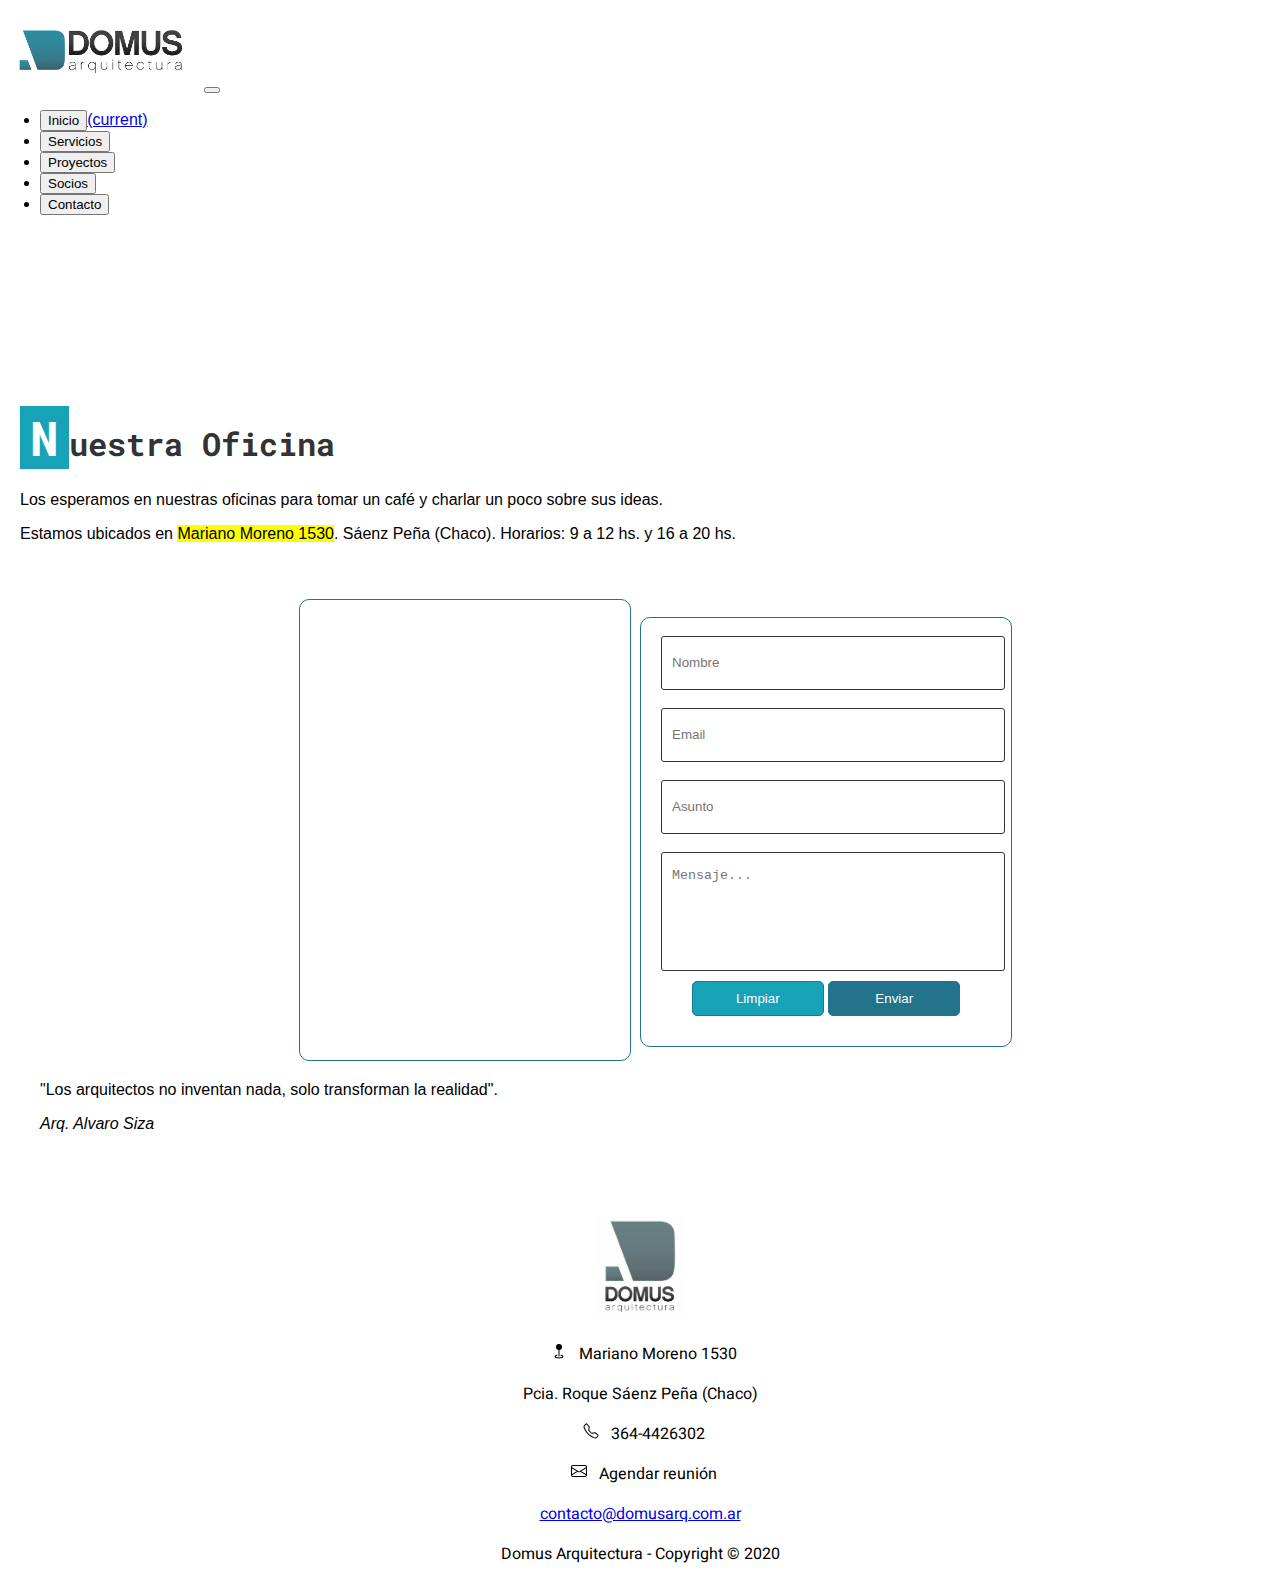
==== commit 36c89766: "contacto cambios ancho" ====
--- a/contacto.html
+++ b/contacto.html
@@ -53,7 +53,7 @@
 			<div class="container">
 				<div class="seccion__flex">
 					<div class="seccion__contacto">
-						<iframe src="https://www.google.com/maps/embed?pb=!1m14!1m8!1m3!1d14247.858679853553!2d-60.4374865!3d-26.7773961!3m2!1i1024!2i768!4f13.1!3m3!1m2!1s0x0%3A0xf08e684f7ecd1f98!2sDomus%20Arquitectura!5e0!3m2!1ses-419!2sar!4v1594146013656!5m2!1ses-419!2sar" width="420" height="450" frameborder="0" style="border: 1px solid #22738C; border-radius: 10px;" allowfullscreen="" aria-hidden="false" tabindex="0"></iframe>
+						<iframe src="https://www.google.com/maps/embed?pb=!1m14!1m8!1m3!1d14247.858679853553!2d-60.4374865!3d-26.7773961!3m2!1i1024!2i768!4f13.1!3m3!1m2!1s0x0%3A0xf08e684f7ecd1f98!2sDomus%20Arquitectura!5e0!3m2!1ses-419!2sar!4v1594146013656!5m2!1ses-419!2sar" width="330" height="460" frameborder="0" style="border: 1px solid #22738C; border-radius: 10px;" allowfullscreen="" aria-hidden="false" tabindex="0"></iframe>
 					</div>
 					<div class="seccion__contacto">
 						<form class="form" method="POST" action="">
--- a/css/style.css
+++ b/css/style.css
@@ -156,11 +156,11 @@
 
 /* Página Contacto */
 .seccion__contacto {
-  width: 450px;
-  padding: 20px; }
+  width: 350px;
+  padding-top: 20px; }
 
 .form {
-  width: 420px;
+  width: 330px;
   padding: 0 20px 20px 20px;
   font-weight: bold;
   border: 1px solid #22738C;
